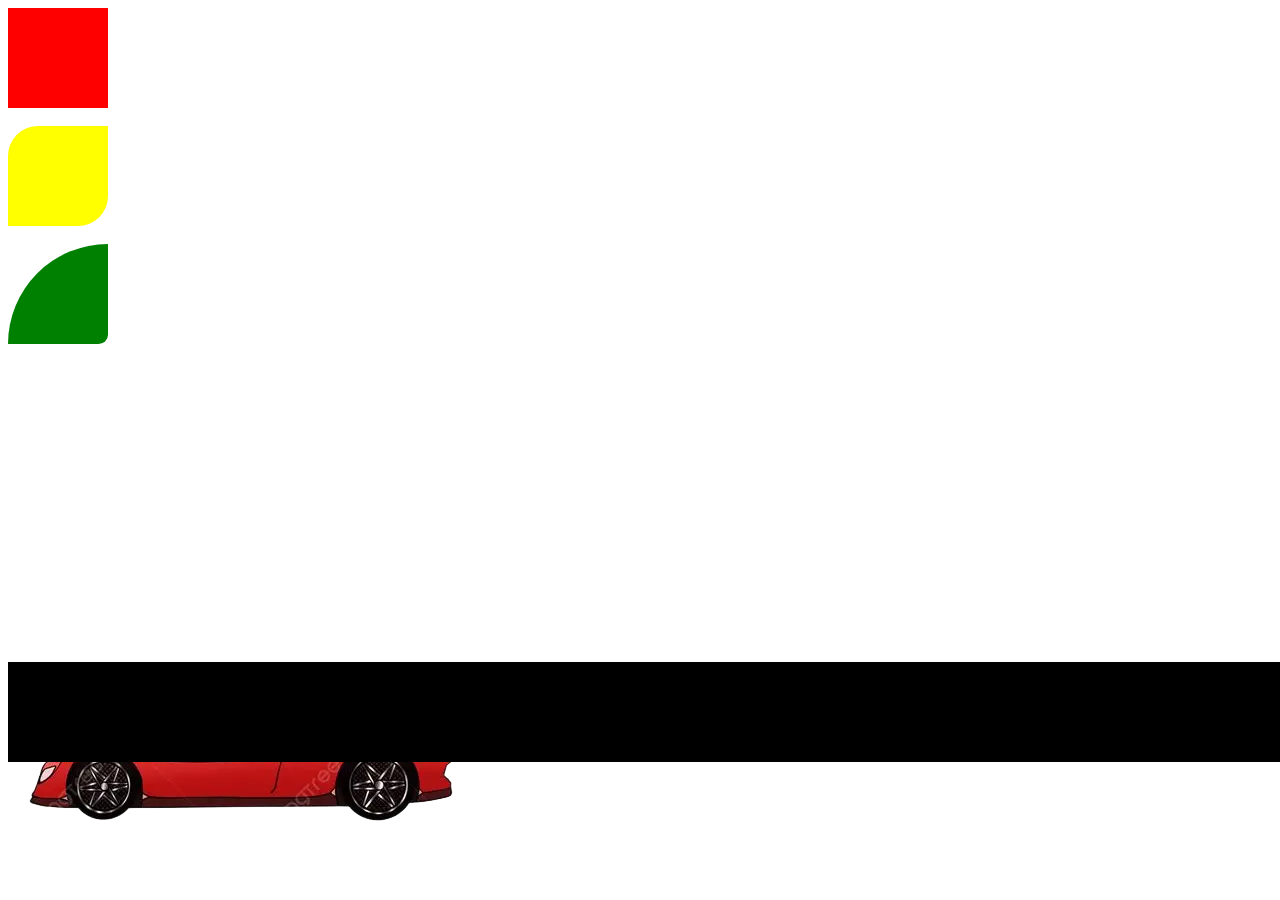
==== index.html @ 8dd4835f "hiii" ====
<!DOCTYPE html>
<html lang="en">
<head>
    <meta charset="UTF-8">
    <meta name="viewport" content="width=device-width, initial-scale=1.0">
    <title>Document</title>
    <link rel="stylesheet" href="./style.css">
</head>
<body>
    <div id="box1"></div><br>
    <div id="box2"></div><br>
    <div id="box3"></div><br>
    <div class="car"><img src="./OIP.png" alt=""></div>
    <div class="road"></div>
    <div class="cloud"></div>

</body>
</html>
---- style.css ----
#box1{
    height: 100px;
    width: 100px;
    background-color: red;


}
#box2{
    height: 100px;
    width: 100px;
    background-color: yellow;
    border-top-left-radius: 30%;
    border-bottom-right-radius: 30%;
    
}
#box3{
    height: 100px;
    width: 100px;
    background-color: green;
    border-top-left-radius: 320%;
    border-bottom-right-radius: 30%;
    
}

#box1:hover{
    background-color: blue;
    border-radius: 50%;
    transform:scale();
}

.car{
    position: absolute;
    bottom: 10px;
    animation: moveCar 2s linear infinite;
}

@keyframes moveCar {
0%{
    right: -100px;
}
100%{
    right: 100%;
}
    
}
.road{
    top: 300px;
    height:100px;
    width: 10000px;
    position: relative;
    background-color: black;
}
.cloud{
    width: 120px;
    position: absolute;
    top: 50px;
    animation: cloudmove 20s linear infinite;

}
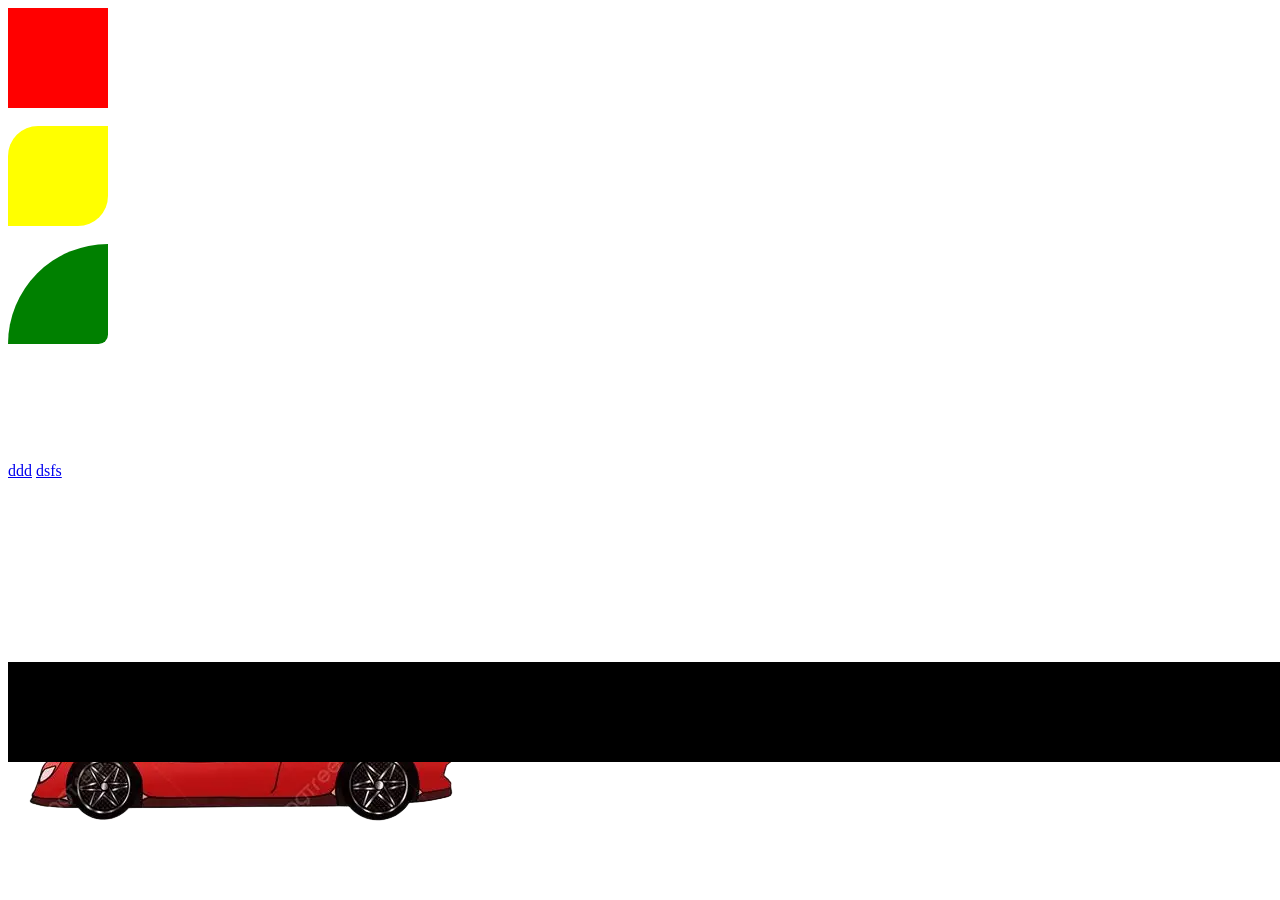
==== commit a042db7b: "Added new" ====
--- a/index.html
+++ b/index.html
@@ -14,5 +14,8 @@
     <div class="road"></div>
     <div class="cloud"></div>
 
+    <a href="./l.html">ddd</a>
+    <a href="./vote.html">dsfs</a>
+    
 </body>
 </html>
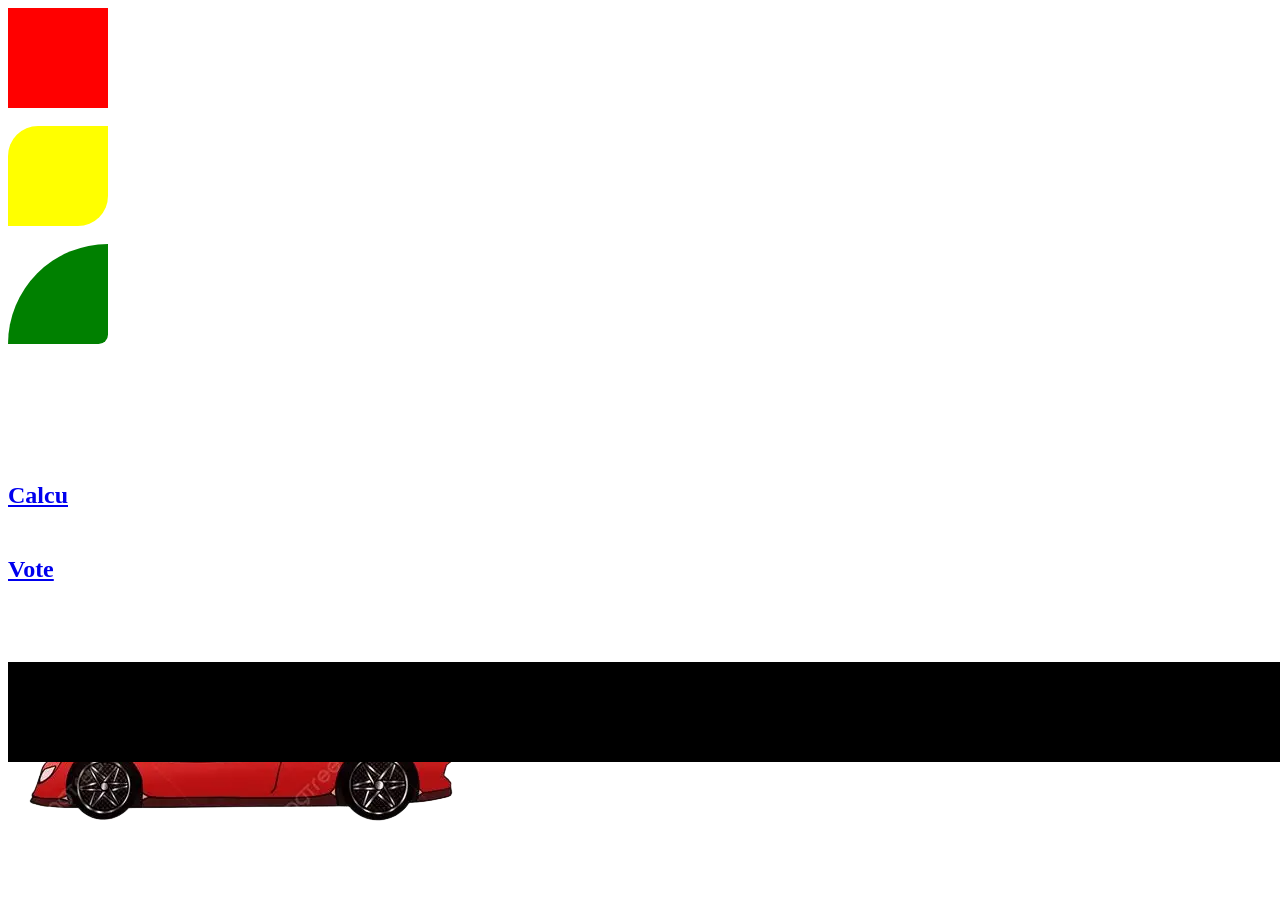
==== commit 5157f71e: "addedddd" ====
--- a/index.html
+++ b/index.html
@@ -14,8 +14,8 @@
     <div class="road"></div>
     <div class="cloud"></div>
 
-    <a href="./l.html">ddd</a>
-    <a href="./vote.html">dsfs</a>
+   <h2> <a href="./l.html">Calcu</a><br><br></h2>
+   <h2> <a href="./vote.html">Vote</a></h2>
     
 </body>
 </html>
